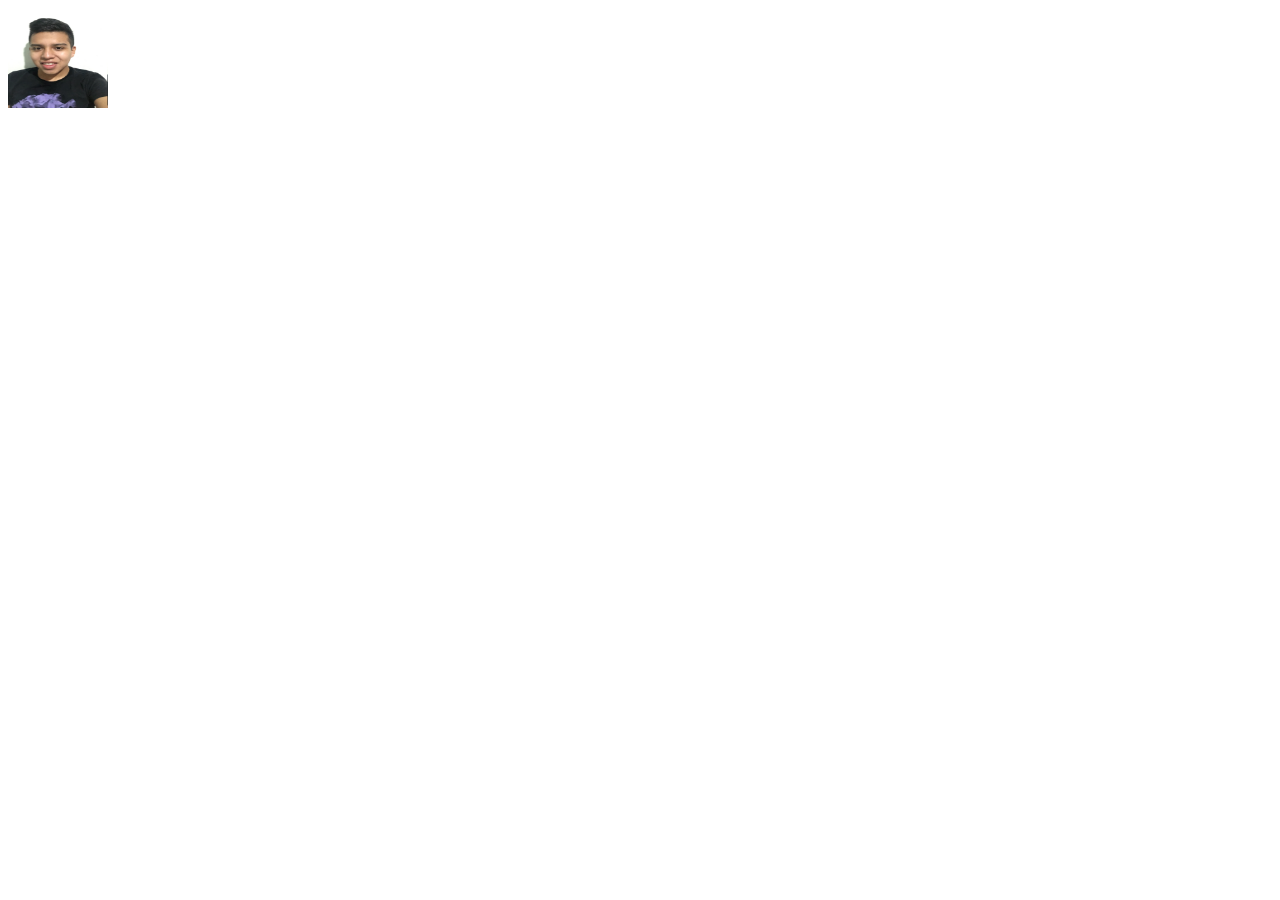
==== Tarea1/AboutMe.html @ 7508d181 "[tarea1] add: pagina principal" ====
<!DOCTYPE html>
<html lang="en">
<head>
    <meta charset="UTF-8">
    <meta name="viewport" content="width=device-width, initial-scale=1.0">
    <meta http-equiv="X-UA-Compatible" content="ie=edge">
    <title>Document</title>
</head>
<body>
    <img src = "./IMG_4303.JPG" height="100" width="100">
</body>
</html>
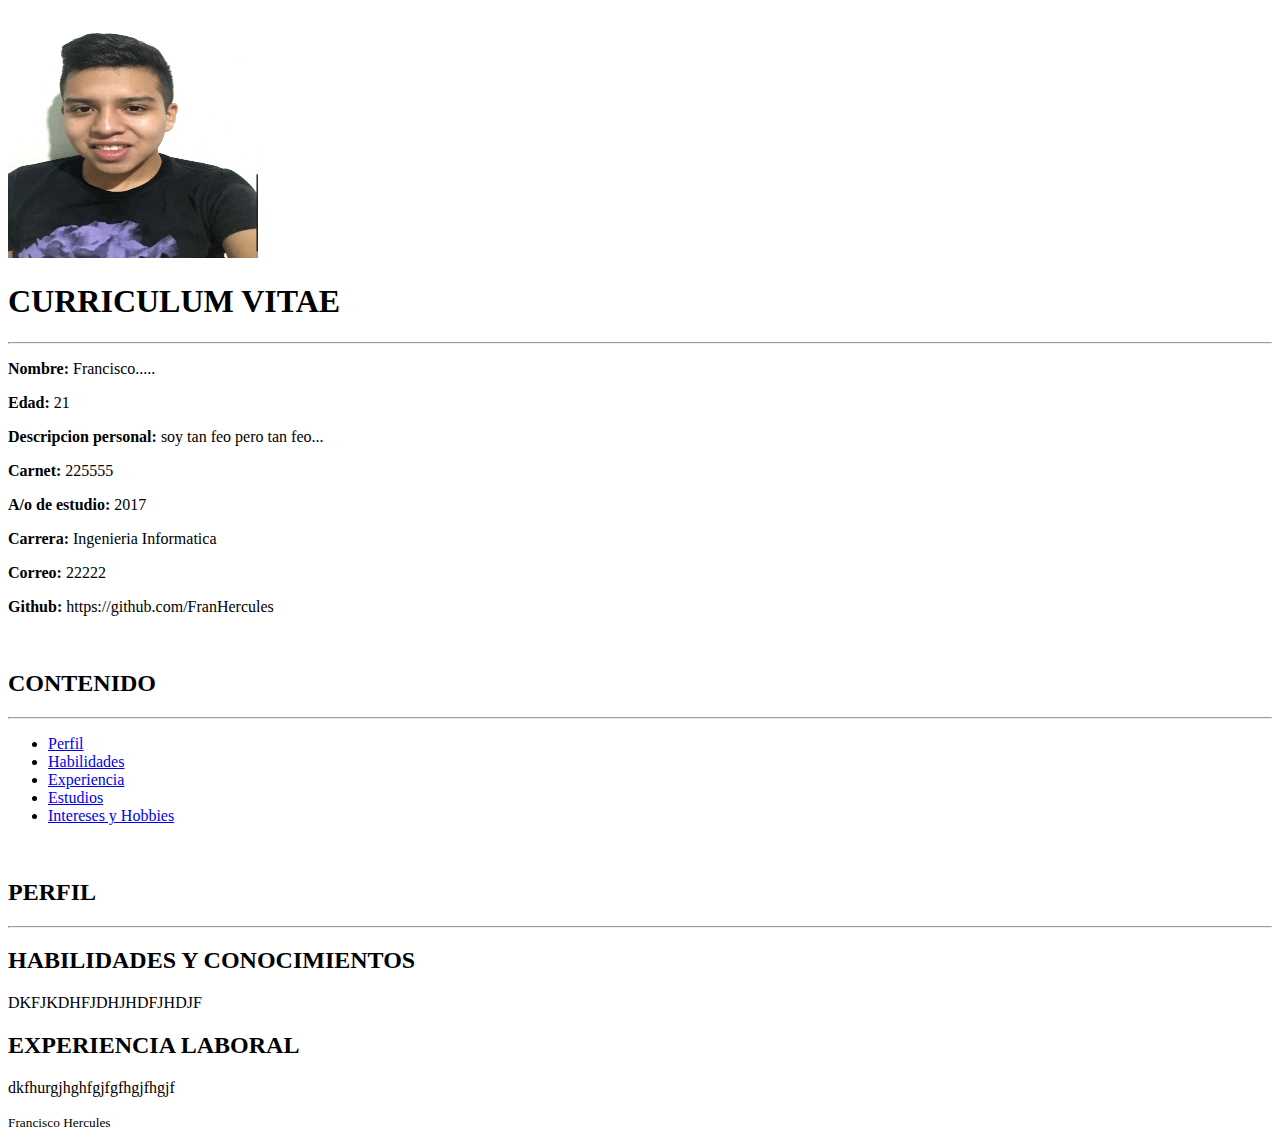
==== commit ec6cdcb6: "creacion de paginas web" ====
--- a/Tarea1/AboutMe.html
+++ b/Tarea1/AboutMe.html
@@ -7,6 +7,37 @@
     <title>Document</title>
 </head>
 <body>
-    <img src = "./IMG_4303.JPG" height="100" width="100">
+    <img src = "./IMG_4303.JPG" height="250" width="250">
+    <h1>CURRICULUM VITAE</h1>
+    <hr></hr>
+    <main>
+        <p><b>Nombre: </b>Francisco.....</p>
+        <P><b>Edad: </b>21</P>
+        <p><b>Descripcion personal: </b>soy tan feo pero tan feo...</p>
+        <p><b>Carnet: </b>225555</p>
+        <p><b>A/o de estudio: </b>2017</p>
+        <p><b>Carrera: </b>Ingenieria Informatica</p>
+        <p><b>Correo: </b>22222</p>
+        <P><b>Github: </b>https://github.com/FranHercules</P>
+        <br>
+        <h2>CONTENIDO</h2>
+        <hr>
+        <ul>
+            <li><a href="#perfil">Perfil</a></li>
+            <li><a href="#habilidades">Habilidades</a></li>
+            <li><a href="#experiencia">Experiencia</a></li>
+            <li><a href="Estudios.html">Estudios</a></li>
+            <li><a href="Interesesyhobbies.html">Intereses y Hobbies</a></li>
+        </ul> 
+        <br>
+        <h2 id="perfil">PERFIL</h2>
+        <hr>
+        <h2 id="habilidades">HABILIDADES Y CONOCIMIENTOS</h2>
+        <P>DKFJKDHFJDHJHDFJHDJF</P>
+        <h2 id="experiencia">EXPERIENCIA LABORAL</h2>
+        <p>dkfhurgjhghfgjfgfhgjfhgjf</p>
+    </main>
+    <footer><small>Francisco Hercules</small></footer>
+
 </body>
 </html>